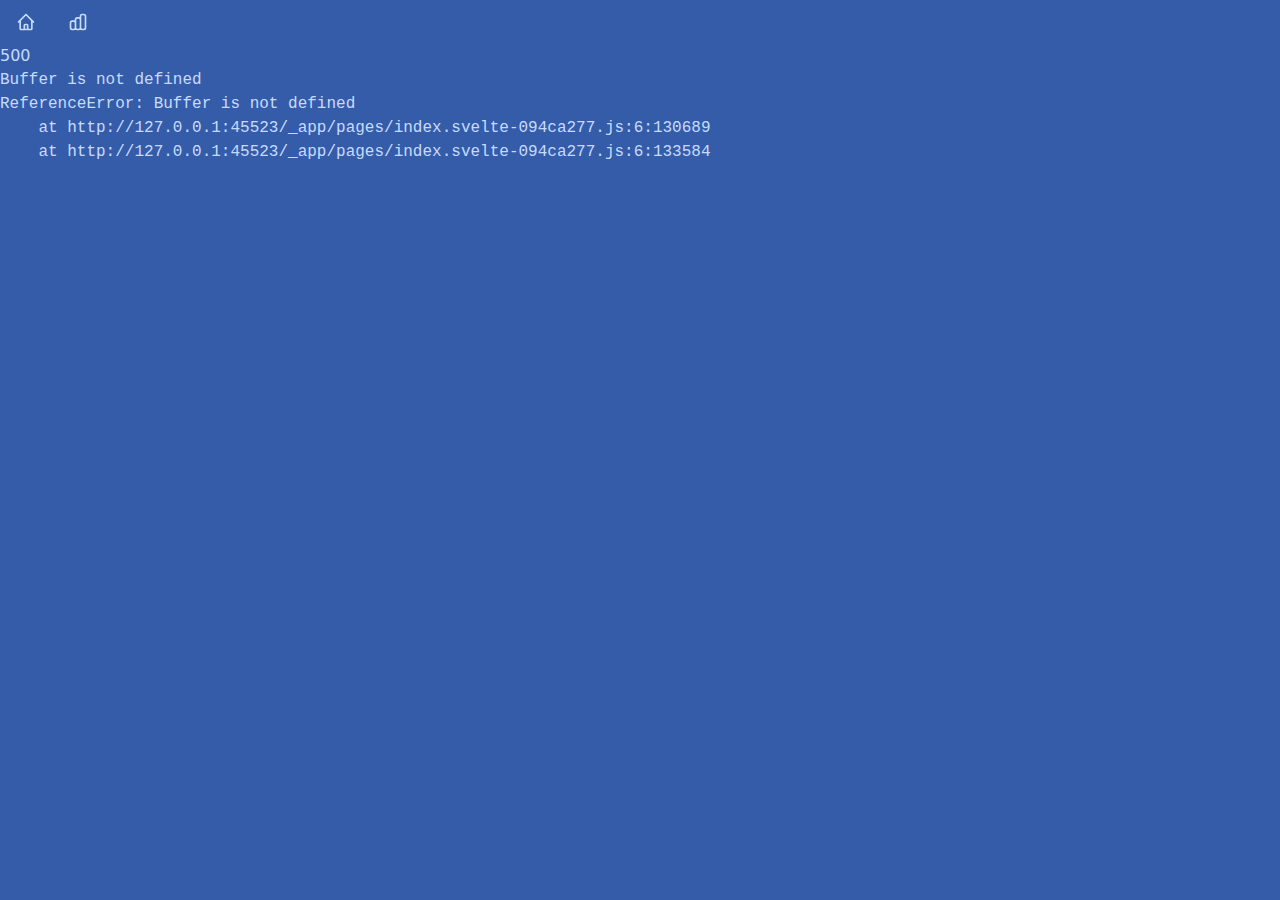
==== index.html @ bccbda6d "ok" ====
<!DOCTYPE html>
<html lang="en" data-theme="aqua">
	<head>
		<meta charset="utf-8" />
		<meta name="description" content="" />
		<link rel="icon" href="./favicon.png" />
		<meta name="viewport" content="width=device-width, initial-scale=1" />
		<meta http-equiv="content-security-policy" content="">
	<link rel="stylesheet" href="/_app/assets/pages/__layout.svelte-b5815e6b.css">
	<link rel="modulepreload" href="/_app/start-183cd85b.js">
	<link rel="modulepreload" href="/_app/chunks/index-1bbfa128.js">
	<link rel="modulepreload" href="/_app/pages/__layout.svelte-90166d5e.js">
	<link rel="modulepreload" href="/_app/pages/index.svelte-094ca277.js">
	</head>
	<body>
		<div>


<ul class="menu menu-horizontal bg-base-100 rounded-box "><li><a href="/"><svg xmlns="http://www.w3.org/2000/svg" class="h-5 w-5" fill="none" viewBox="0 0 24 24" stroke="currentColor"><path stroke-linecap="round" stroke-linejoin="round" stroke-width="2" d="M3 12l2-2m0 0l7-7 7 7M5 10v10a1 1 0 001 1h3m10-11l2 2m-2-2v10a1 1 0 01-1 1h-3m-6 0a1 1 0 001-1v-4a1 1 0 011-1h2a1 1 0 011 1v4a1 1 0 001 1m-6 0h6"></path></svg></a></li>

  <li><a href="./ap-to-sta"><svg xmlns="http://www.w3.org/2000/svg" class="h-5 w-5" fill="none" viewBox="0 0 24 24" stroke="currentColor"><path stroke-linecap="round" stroke-linejoin="round" stroke-width="2" d="M9 19v-6a2 2 0 00-2-2H5a2 2 0 00-2 2v6a2 2 0 002 2h2a2 2 0 002-2zm0 0V9a2 2 0 012-2h2a2 2 0 012 2v10m-6 0a2 2 0 002 2h2a2 2 0 002-2m0 0V5a2 2 0 012-2h2a2 2 0 012 2v14a2 2 0 01-2 2h-2a2 2 0 01-2-2z"></path></svg></a></li></ul>
  <div class="bg-indigo-300 object-cover flex-col p-8 text-center "><h1 class="text-xl">Or Tapiero Final Project</h1></div>


<div class="bg-indigo-300 object-cover flex-col p-8 text-center "></div>

  <div class="bg-indigo-300 object-cover flex-col p-8 text-center "></div>



<div class="bg-indigo-300 object-cover flex-col p-8 text-center "><h2>Switch On/Off:</h2>
    
    

    </div>


		<script type="module" data-hydrate="j5b03m">
		import { start } from "/_app/start-183cd85b.js";
		start({
			target: document.querySelector('[data-hydrate="j5b03m"]').parentNode,
			paths: {"base":"","assets":""},
			session: {},
			route: true,
			spa: false,
			trailing_slash: "never",
			hydrate: {
				status: 200,
				error: null,
				nodes: [
					import("/_app/pages/__layout.svelte-90166d5e.js"),
						import("/_app/pages/index.svelte-094ca277.js")
				],
				params: {},
				routeId: ""
			}
		});
	</script></div>
	</body>
</html>
---- _app/assets/pages/__layout.svelte-b5815e6b.css ----
*,:before,:after{box-sizing:border-box;border-width:0;border-style:solid;border-color:#e5e7eb}:before,:after{--tw-content: ""}html{line-height:1.5;-webkit-text-size-adjust:100%;-moz-tab-size:4;-o-tab-size:4;tab-size:4;font-family:ui-sans-serif,system-ui,-apple-system,BlinkMacSystemFont,Segoe UI,Roboto,Helvetica Neue,Arial,Noto Sans,sans-serif,"Apple Color Emoji","Segoe UI Emoji",Segoe UI Symbol,"Noto Color Emoji"}body{margin:0;line-height:inherit}hr{height:0;color:inherit;border-top-width:1px}abbr:where([title]){-webkit-text-decoration:underline dotted;text-decoration:underline dotted}h1,h2,h3,h4,h5,h6{font-size:inherit;font-weight:inherit}a{color:inherit;text-decoration:inherit}b,strong{font-weight:bolder}code,kbd,samp,pre{font-family:ui-monospace,SFMono-Regular,Menlo,Monaco,Consolas,Liberation Mono,Courier New,monospace;font-size:1em}small{font-size:80%}sub,sup{font-size:75%;line-height:0;position:relative;vertical-align:baseline}sub{bottom:-.25em}sup{top:-.5em}table{text-indent:0;border-color:inherit;border-collapse:collapse}button,input,optgroup,select,textarea{font-family:inherit;font-size:100%;line-height:inherit;color:inherit;margin:0;padding:0}button,select{text-transform:none}button,[type=button],[type=reset],[type=submit]{-webkit-appearance:button;background-color:transparent;background-image:none}:-moz-focusring{outline:auto}:-moz-ui-invalid{box-shadow:none}progress{vertical-align:baseline}::-webkit-inner-spin-button,::-webkit-outer-spin-button{height:auto}[type=search]{-webkit-appearance:textfield;outline-offset:-2px}::-webkit-search-decoration{-webkit-appearance:none}::-webkit-file-upload-button{-webkit-appearance:button;font:inherit}summary{display:list-item}blockquote,dl,dd,h1,h2,h3,h4,h5,h6,hr,figure,p,pre{margin:0}fieldset{margin:0;padding:0}legend{padding:0}ol,ul,menu{list-style:none;margin:0;padding:0}textarea{resize:vertical}input::-moz-placeholder,textarea::-moz-placeholder{opacity:1;color:#9ca3af}input:-ms-input-placeholder,textarea:-ms-input-placeholder{opacity:1;color:#9ca3af}input::placeholder,textarea::placeholder{opacity:1;color:#9ca3af}button,[role=button]{cursor:pointer}:disabled{cursor:default}img,svg,video,canvas,audio,iframe,embed,object{display:block;vertical-align:middle}img,video{max-width:100%;height:auto}[hidden]{display:none}:root,[data-theme]{background-color:hsla(var(--b1) / var(--tw-bg-opacity, 1));color:hsla(var(--bc) / var(--tw-text-opacity, 1))}html{-webkit-tap-highlight-color:transparent}:root{--p: 259 94% 51%;--pf: 259 94% 41%;--sf: 314 100% 38%;--af: 174 60% 41%;--nf: 219 14% 22%;--in: 198 93% 60%;--su: 158 64% 52%;--wa: 43 96% 56%;--er: 0 91% 71%;--inc: 198 100% 12%;--suc: 158 100% 10%;--wac: 43 100% 11%;--erc: 0 100% 14%;--rounded-box: 1rem;--rounded-btn: .5rem;--rounded-badge: 1.9rem;--animation-btn: .25s;--animation-input: .2s;--btn-text-case: uppercase;--btn-focus-scale: .95;--border-btn: 1px;--tab-border: 1px;--tab-radius: .5rem;--pc: 0 0% 100%;--s: 314 100% 47%;--sc: 0 0% 100%;--a: 174 60% 51%;--ac: 175 44% 15%;--n: 219 14% 28%;--nc: 0 0% 100%;--b1: 0 0% 100%;--b2: 0 0% 95%;--b3: 180 2% 90%;--bc: 215 28% 17%}@media (prefers-color-scheme: dark){:root{--p: 262 80% 50%;--pf: 262 80% 40%;--sf: 316 70% 40%;--af: 175 70% 33%;--in: 198 93% 60%;--su: 158 64% 52%;--wa: 43 96% 56%;--er: 0 91% 71%;--inc: 198 100% 12%;--suc: 158 100% 10%;--wac: 43 100% 11%;--erc: 0 100% 14%;--rounded-box: 1rem;--rounded-btn: .5rem;--rounded-badge: 1.9rem;--animation-btn: .25s;--animation-input: .2s;--btn-text-case: uppercase;--btn-focus-scale: .95;--border-btn: 1px;--tab-border: 1px;--tab-radius: .5rem;--pc: 0 0% 100%;--s: 316 70% 50%;--sc: 0 0% 100%;--a: 175 70% 41%;--ac: 0 0% 100%;--n: 218 18% 12%;--nf: 223 17% 8%;--nc: 220 13% 69%;--b1: 220 18% 20%;--b2: 220 17% 17%;--b3: 219 18% 15%;--bc: 220 13% 69%}}[data-theme=light]{--p: 259 94% 51%;--pf: 259 94% 41%;--sf: 314 100% 38%;--af: 174 60% 41%;--nf: 219 14% 22%;--in: 198 93% 60%;--su: 158 64% 52%;--wa: 43 96% 56%;--er: 0 91% 71%;--inc: 198 100% 12%;--suc: 158 100% 10%;--wac: 43 100% 11%;--erc: 0 100% 14%;--rounded-box: 1rem;--rounded-btn: .5rem;--rounded-badge: 1.9rem;--animation-btn: .25s;--animation-input: .2s;--btn-text-case: uppercase;--btn-focus-scale: .95;--border-btn: 1px;--tab-border: 1px;--tab-radius: .5rem;--pc: 0 0% 100%;--s: 314 100% 47%;--sc: 0 0% 100%;--a: 174 60% 51%;--ac: 175 44% 15%;--n: 219 14% 28%;--nc: 0 0% 100%;--b1: 0 0% 100%;--b2: 0 0% 95%;--b3: 180 2% 90%;--bc: 215 28% 17%}[data-theme=dark]{--p: 262 80% 50%;--pf: 262 80% 40%;--sf: 316 70% 40%;--af: 175 70% 33%;--in: 198 93% 60%;--su: 158 64% 52%;--wa: 43 96% 56%;--er: 0 91% 71%;--inc: 198 100% 12%;--suc: 158 100% 10%;--wac: 43 100% 11%;--erc: 0 100% 14%;--rounded-box: 1rem;--rounded-btn: .5rem;--rounded-badge: 1.9rem;--animation-btn: .25s;--animation-input: .2s;--btn-text-case: uppercase;--btn-focus-scale: .95;--border-btn: 1px;--tab-border: 1px;--tab-radius: .5rem;--pc: 0 0% 100%;--s: 316 70% 50%;--sc: 0 0% 100%;--a: 175 70% 41%;--ac: 0 0% 100%;--n: 218 18% 12%;--nf: 223 17% 8%;--nc: 220 13% 69%;--b1: 220 18% 20%;--b2: 220 17% 17%;--b3: 219 18% 15%;--bc: 220 13% 69%}[data-theme=cupcake]{--p: 183 47% 59%;--pf: 183 47% 47%;--sf: 338 71% 62%;--af: 39 84% 46%;--nf: 280 46% 11%;--in: 198 93% 60%;--su: 158 64% 52%;--wa: 43 96% 56%;--er: 0 91% 71%;--pc: 183 100% 12%;--sc: 338 100% 16%;--ac: 39 100% 12%;--nc: 280 83% 83%;--inc: 198 100% 12%;--suc: 158 100% 10%;--wac: 43 100% 11%;--erc: 0 100% 14%;--rounded-box: 1rem;--rounded-badge: 1.9rem;--animation-btn: .25s;--animation-input: .2s;--btn-text-case: uppercase;--btn-focus-scale: .95;--border-btn: 1px;--s: 338 71% 78%;--a: 39 84% 58%;--n: 280 46% 14%;--b1: 24 33% 97%;--b2: 27 22% 92%;--b3: 22 14% 89%;--bc: 280 46% 14%;--rounded-btn: 1.9rem;--tab-border: 2px;--tab-radius: .5rem}[data-theme=bumblebee]{--p: 41 74% 53%;--pf: 41 74% 42%;--sf: 50 94% 46%;--af: 240 33% 11%;--nf: 240 33% 11%;--b2: 0 0% 90%;--b3: 0 0% 81%;--in: 198 93% 60%;--su: 158 64% 52%;--wa: 43 96% 56%;--er: 0 91% 71%;--bc: 0 0% 20%;--ac: 240 60% 83%;--nc: 240 60% 83%;--inc: 198 100% 12%;--suc: 158 100% 10%;--wac: 43 100% 11%;--erc: 0 100% 14%;--rounded-box: 1rem;--rounded-btn: .5rem;--rounded-badge: 1.9rem;--animation-btn: .25s;--animation-input: .2s;--btn-text-case: uppercase;--btn-focus-scale: .95;--border-btn: 1px;--tab-border: 1px;--tab-radius: .5rem;--pc: 240 33% 14%;--s: 50 94% 58%;--sc: 240 33% 14%;--a: 240 33% 14%;--n: 240 33% 14%;--b1: 0 0% 100%}[data-theme=emerald]{--p: 141 50% 60%;--pf: 141 50% 48%;--sf: 219 96% 48%;--af: 10 81% 45%;--nf: 219 20% 20%;--b2: 0 0% 90%;--b3: 0 0% 81%;--in: 198 93% 60%;--su: 158 64% 52%;--wa: 43 96% 56%;--er: 0 91% 71%;--inc: 198 100% 12%;--suc: 158 100% 10%;--wac: 43 100% 11%;--erc: 0 100% 14%;--rounded-box: 1rem;--rounded-btn: .5rem;--rounded-badge: 1.9rem;--btn-text-case: uppercase;--border-btn: 1px;--tab-border: 1px;--tab-radius: .5rem;--pc: 151 28% 19%;--s: 219 96% 60%;--sc: 210 20% 98%;--a: 10 81% 56%;--ac: 210 20% 98%;--n: 219 20% 25%;--nc: 210 20% 98%;--b1: 0 0% 100%;--bc: 219 20% 25%;--animation-btn: 0;--animation-input: 0;--btn-focus-scale: 1}[data-theme=corporate]{--p: 229 96% 64%;--pf: 229 96% 51%;--sf: 215 26% 47%;--af: 154 49% 48%;--nf: 233 27% 10%;--b2: 0 0% 90%;--b3: 0 0% 81%;--in: 198 93% 60%;--su: 158 64% 52%;--wa: 43 96% 56%;--er: 0 91% 71%;--pc: 229 100% 93%;--sc: 215 100% 12%;--ac: 154 100% 12%;--inc: 198 100% 12%;--suc: 158 100% 10%;--wac: 43 100% 11%;--erc: 0 100% 14%;--btn-text-case: uppercase;--border-btn: 1px;--tab-border: 1px;--tab-radius: .5rem;--s: 215 26% 59%;--a: 154 49% 60%;--n: 233 27% 13%;--nc: 210 38% 95%;--b1: 0 0% 100%;--bc: 233 27% 13%;--rounded-box: .25rem;--rounded-btn: .125rem;--rounded-badge: .125rem;--animation-btn: 0;--animation-input: 0;--btn-focus-scale: 1}[data-theme=synthwave]{--p: 321 70% 69%;--pf: 321 70% 55%;--sf: 197 87% 52%;--af: 48 89% 46%;--nf: 253 61% 15%;--b2: 254 59% 23%;--b3: 254 59% 21%;--pc: 321 100% 14%;--sc: 197 100% 13%;--ac: 48 100% 11%;--rounded-box: 1rem;--rounded-btn: .5rem;--rounded-badge: 1.9rem;--animation-btn: .25s;--animation-input: .2s;--btn-text-case: uppercase;--btn-focus-scale: .95;--border-btn: 1px;--tab-border: 1px;--tab-radius: .5rem;--s: 197 87% 65%;--a: 48 89% 57%;--n: 253 61% 19%;--nc: 260 60% 98%;--b1: 254 59% 26%;--bc: 260 60% 98%;--in: 199 87% 64%;--inc: 257 63% 17%;--su: 168 74% 68%;--suc: 257 63% 17%;--wa: 48 89% 57%;--wac: 257 63% 17%;--er: 352 74% 57%;--erc: 260 60% 98%}[data-theme=retro]{--p: 3 74% 76%;--pf: 3 74% 61%;--sf: 145 27% 58%;--af: 49 67% 61%;--nf: 42 17% 34%;--inc: 221 100% 91%;--suc: 142 100% 87%;--wac: 32 100% 9%;--erc: 0 100% 90%;--animation-btn: .25s;--animation-input: .2s;--btn-text-case: uppercase;--btn-focus-scale: .95;--border-btn: 1px;--tab-border: 1px;--tab-radius: .5rem;--pc: 345 5% 15%;--s: 145 27% 72%;--sc: 345 5% 15%;--a: 49 67% 76%;--ac: 345 5% 15%;--n: 42 17% 42%;--nc: 45 47% 80%;--b1: 45 47% 80%;--b2: 45 37% 72%;--b3: 42 36% 65%;--bc: 345 5% 15%;--in: 221 83% 53%;--su: 142 76% 36%;--wa: 32 95% 44%;--er: 0 72% 51%;--rounded-box: .4rem;--rounded-btn: .4rem;--rounded-badge: .4rem}[data-theme=cyberpunk]{font-family:ui-monospace,SFMono-Regular,Menlo,Monaco,Consolas,Liberation Mono,Courier New,monospace;--pf: 345 100% 58%;--sf: 195 80% 56%;--af: 276 74% 57%;--nf: 57 100% 10%;--b2: 56 100% 45%;--b3: 56 100% 41%;--in: 198 93% 60%;--su: 158 64% 52%;--wa: 43 96% 56%;--er: 0 91% 71%;--bc: 56 100% 10%;--pc: 345 100% 15%;--sc: 195 100% 14%;--ac: 276 100% 14%;--inc: 198 100% 12%;--suc: 158 100% 10%;--wac: 43 100% 11%;--erc: 0 100% 14%;--animation-btn: .25s;--animation-input: .2s;--btn-text-case: uppercase;--btn-focus-scale: .95;--border-btn: 1px;--tab-border: 1px;--p: 345 100% 73%;--s: 195 80% 70%;--a: 276 74% 71%;--n: 57 100% 13%;--nc: 56 100% 50%;--b1: 56 100% 50%;--rounded-box: 0;--rounded-btn: 0;--rounded-badge: 0;--tab-radius: 0}[data-theme=valentine]{--p: 353 74% 67%;--pf: 353 74% 54%;--sf: 254 86% 61%;--af: 181 56% 56%;--nf: 336 43% 38%;--b2: 318 46% 80%;--b3: 318 46% 72%;--pc: 353 100% 13%;--sc: 254 100% 15%;--ac: 181 100% 14%;--inc: 221 100% 91%;--suc: 142 100% 87%;--wac: 32 100% 9%;--erc: 0 100% 90%;--rounded-box: 1rem;--rounded-badge: 1.9rem;--animation-btn: .25s;--animation-input: .2s;--btn-text-case: uppercase;--btn-focus-scale: .95;--border-btn: 1px;--tab-border: 1px;--tab-radius: .5rem;--s: 254 86% 77%;--a: 181 56% 70%;--n: 336 43% 48%;--nc: 318 46% 89%;--b1: 318 46% 89%;--bc: 344 38% 28%;--in: 221 83% 53%;--su: 142 76% 36%;--wa: 32 95% 44%;--er: 0 72% 51%;--rounded-btn: 1.9rem}[data-theme=halloween]{--p: 32 89% 52%;--pf: 32 89% 42%;--sf: 271 46% 34%;--af: 91 100% 26%;--nf: 180 4% 9%;--b2: 0 0% 12%;--b3: 0 0% 10%;--bc: 0 0% 83%;--sc: 271 100% 88%;--ac: 91 100% 7%;--nc: 180 5% 82%;--inc: 221 100% 91%;--suc: 142 100% 87%;--wac: 32 100% 9%;--erc: 0 100% 90%;--rounded-box: 1rem;--rounded-btn: .5rem;--rounded-badge: 1.9rem;--animation-btn: .25s;--animation-input: .2s;--btn-text-case: uppercase;--btn-focus-scale: .95;--border-btn: 1px;--tab-border: 1px;--tab-radius: .5rem;--pc: 180 7% 8%;--s: 271 46% 42%;--a: 91 100% 33%;--n: 180 4% 11%;--b1: 0 0% 13%;--in: 221 83% 53%;--su: 142 76% 36%;--wa: 32 95% 44%;--er: 0 72% 51%}[data-theme=garden]{--p: 139 16% 43%;--pf: 139 16% 34%;--sf: 97 37% 75%;--af: 0 68% 75%;--nf: 0 4% 28%;--b2: 0 4% 82%;--b3: 0 4% 74%;--in: 198 93% 60%;--su: 158 64% 52%;--wa: 43 96% 56%;--er: 0 91% 71%;--pc: 139 100% 89%;--inc: 198 100% 12%;--suc: 158 100% 10%;--wac: 43 100% 11%;--erc: 0 100% 14%;--rounded-box: 1rem;--rounded-btn: .5rem;--rounded-badge: 1.9rem;--animation-btn: .25s;--animation-input: .2s;--btn-text-case: uppercase;--btn-focus-scale: .95;--border-btn: 1px;--tab-border: 1px;--tab-radius: .5rem;--s: 97 37% 93%;--sc: 96 32% 15%;--a: 0 68% 94%;--ac: 0 22% 16%;--n: 0 4% 35%;--nc: 0 4% 91%;--b1: 0 4% 91%;--bc: 0 3% 6%}[data-theme=forest]{--p: 141 72% 42%;--pf: 141 72% 34%;--sf: 141 75% 38%;--af: 35 69% 42%;--nf: 0 10% 5%;--b2: 0 12% 7%;--b3: 0 12% 7%;--in: 198 93% 60%;--su: 158 64% 52%;--wa: 43 96% 56%;--er: 0 91% 71%;--bc: 0 12% 82%;--pc: 141 100% 8%;--sc: 141 100% 10%;--ac: 35 100% 10%;--nc: 0 7% 81%;--inc: 198 100% 12%;--suc: 158 100% 10%;--wac: 43 100% 11%;--erc: 0 100% 14%;--rounded-box: 1rem;--rounded-badge: 1.9rem;--animation-btn: .25s;--animation-input: .2s;--btn-text-case: uppercase;--btn-focus-scale: .95;--border-btn: 1px;--tab-border: 1px;--tab-radius: .5rem;--s: 141 75% 48%;--a: 35 69% 52%;--n: 0 10% 6%;--b1: 0 12% 8%;--rounded-btn: 1.9rem}[data-theme=aqua]{--p: 182 93% 49%;--pf: 182 93% 40%;--sf: 274 31% 45%;--af: 47 100% 64%;--nf: 205 54% 40%;--b2: 219 53% 39%;--b3: 219 53% 35%;--bc: 219 100% 89%;--sc: 274 100% 91%;--ac: 47 100% 16%;--nc: 205 100% 90%;--inc: 221 100% 91%;--suc: 142 100% 87%;--wac: 32 100% 9%;--erc: 0 100% 90%;--rounded-box: 1rem;--rounded-btn: .5rem;--rounded-badge: 1.9rem;--animation-btn: .25s;--animation-input: .2s;--btn-text-case: uppercase;--btn-focus-scale: .95;--border-btn: 1px;--tab-border: 1px;--tab-radius: .5rem;--pc: 181 100% 17%;--s: 274 31% 57%;--a: 47 100% 80%;--n: 205 54% 50%;--b1: 219 53% 43%;--in: 221 83% 53%;--su: 142 76% 36%;--wa: 32 95% 44%;--er: 0 72% 51%}[data-theme=lofi]{--p: 0 0% 5%;--pf: 0 0% 4%;--sf: 0 2% 8%;--af: 0 0% 12%;--nf: 0 0% 0%;--btn-text-case: uppercase;--border-btn: 1px;--tab-border: 1px;--pc: 0 0% 100%;--s: 0 2% 10%;--sc: 0 0% 100%;--a: 0 0% 15%;--ac: 0 0% 100%;--n: 0 0% 0%;--nc: 0 0% 100%;--b1: 0 0% 100%;--b2: 0 0% 95%;--b3: 0 2% 90%;--bc: 0 0% 0%;--in: 212 100% 48%;--inc: 0 0% 100%;--su: 137 72% 46%;--suc: 0 0% 100%;--wa: 5 100% 66%;--wac: 0 0% 100%;--er: 325 78% 49%;--erc: 0 0% 100%;--rounded-box: .25rem;--rounded-btn: .125rem;--rounded-badge: .125rem;--animation-btn: 0;--animation-input: 0;--btn-focus-scale: 1;--tab-radius: 0}[data-theme=pastel]{--p: 284 22% 80%;--pf: 284 22% 64%;--sf: 352 70% 70%;--af: 158 55% 65%;--nf: 199 44% 49%;--in: 198 93% 60%;--su: 158 64% 52%;--wa: 43 96% 56%;--er: 0 91% 71%;--bc: 0 0% 20%;--pc: 284 59% 16%;--sc: 352 100% 18%;--ac: 158 100% 16%;--nc: 199 100% 12%;--inc: 198 100% 12%;--suc: 158 100% 10%;--wac: 43 100% 11%;--erc: 0 100% 14%;--rounded-box: 1rem;--rounded-badge: 1.9rem;--animation-btn: .25s;--animation-input: .2s;--btn-text-case: uppercase;--btn-focus-scale: .95;--border-btn: 1px;--tab-border: 1px;--tab-radius: .5rem;--s: 352 70% 88%;--a: 158 55% 81%;--n: 199 44% 61%;--b1: 0 0% 100%;--b2: 210 20% 98%;--b3: 216 12% 84%;--rounded-btn: 1.9rem}[data-theme=fantasy]{--p: 296 83% 25%;--pf: 296 83% 20%;--sf: 200 100% 30%;--af: 31 94% 41%;--nf: 215 28% 13%;--b2: 0 0% 90%;--b3: 0 0% 81%;--in: 198 93% 60%;--su: 158 64% 52%;--wa: 43 96% 56%;--er: 0 91% 71%;--pc: 296 100% 85%;--sc: 200 100% 87%;--ac: 31 100% 10%;--nc: 215 62% 83%;--inc: 198 100% 12%;--suc: 158 100% 10%;--wac: 43 100% 11%;--erc: 0 100% 14%;--rounded-box: 1rem;--rounded-btn: .5rem;--rounded-badge: 1.9rem;--animation-btn: .25s;--animation-input: .2s;--btn-text-case: uppercase;--btn-focus-scale: .95;--border-btn: 1px;--tab-border: 1px;--tab-radius: .5rem;--s: 200 100% 37%;--a: 31 94% 51%;--n: 215 28% 17%;--b1: 0 0% 100%;--bc: 215 28% 17%}[data-theme=wireframe]{font-family:Chalkboard,comic sans ms,sanssecondaryerif;--pf: 0 0% 58%;--sf: 0 0% 58%;--af: 0 0% 58%;--nf: 0 0% 74%;--bc: 0 0% 20%;--pc: 0 0% 14%;--sc: 0 0% 14%;--ac: 0 0% 14%;--nc: 0 0% 18%;--inc: 240 100% 90%;--suc: 120 100% 85%;--wac: 60 100% 10%;--erc: 0 100% 90%;--animation-btn: .25s;--animation-input: .2s;--btn-text-case: uppercase;--btn-focus-scale: .95;--border-btn: 1px;--tab-border: 1px;--p: 0 0% 72%;--s: 0 0% 72%;--a: 0 0% 72%;--n: 0 0% 92%;--b1: 0 0% 100%;--b2: 0 0% 93%;--b3: 0 0% 87%;--in: 240 100% 50%;--su: 120 100% 25%;--wa: 60 30% 50%;--er: 0 100% 50%;--rounded-box: .2rem;--rounded-btn: .2rem;--rounded-badge: .2rem;--tab-radius: .2rem}[data-theme=black]{--p: 0 2% 20%;--pf: 0 2% 16%;--sf: 0 2% 16%;--af: 0 2% 16%;--bc: 0 0% 80%;--pc: 0 5% 84%;--sc: 0 5% 84%;--ac: 0 5% 84%;--nc: 0 3% 83%;--inc: 240 100% 90%;--suc: 120 100% 85%;--wac: 60 100% 10%;--erc: 0 100% 90%;--border-btn: 1px;--tab-border: 1px;--s: 0 2% 20%;--a: 0 2% 20%;--b1: 0 0% 0%;--b2: 0 0% 5%;--b3: 0 2% 10%;--n: 0 1% 15%;--nf: 0 2% 20%;--in: 240 100% 50%;--su: 120 100% 25%;--wa: 60 100% 50%;--er: 0 100% 50%;--rounded-box: 0;--rounded-btn: 0;--rounded-badge: 0;--animation-btn: 0;--animation-input: 0;--btn-text-case: lowercase;--btn-focus-scale: 1;--tab-radius: 0}[data-theme=luxury]{--p: 0 0% 100%;--pf: 0 0% 80%;--sf: 218 54% 14%;--af: 319 22% 21%;--nf: 270 4% 7%;--pc: 0 0% 20%;--sc: 218 100% 84%;--ac: 319 85% 85%;--inc: 202 100% 14%;--suc: 89 100% 10%;--wac: 54 100% 13%;--erc: 0 100% 14%;--rounded-box: 1rem;--rounded-btn: .5rem;--rounded-badge: 1.9rem;--animation-btn: .25s;--animation-input: .2s;--btn-text-case: uppercase;--btn-focus-scale: .95;--border-btn: 1px;--tab-border: 1px;--tab-radius: .5rem;--s: 218 54% 18%;--a: 319 22% 26%;--n: 270 4% 9%;--nc: 37 67% 58%;--b1: 240 10% 4%;--b2: 270 4% 9%;--b3: 270 2% 18%;--bc: 37 67% 58%;--in: 202 100% 70%;--su: 89 62% 52%;--wa: 54 69% 64%;--er: 0 100% 72%}[data-theme=dracula]{--p: 326 100% 74%;--pf: 326 100% 59%;--sf: 265 89% 62%;--af: 31 100% 57%;--nf: 230 15% 24%;--b2: 231 15% 17%;--b3: 231 15% 15%;--pc: 326 100% 15%;--sc: 265 100% 16%;--ac: 31 100% 14%;--nc: 230 71% 86%;--inc: 191 100% 15%;--suc: 135 100% 13%;--wac: 65 100% 15%;--erc: 0 100% 93%;--rounded-box: 1rem;--rounded-btn: .5rem;--rounded-badge: 1.9rem;--animation-btn: .25s;--animation-input: .2s;--btn-text-case: uppercase;--btn-focus-scale: .95;--border-btn: 1px;--tab-border: 1px;--tab-radius: .5rem;--s: 265 89% 78%;--a: 31 100% 71%;--n: 230 15% 30%;--b1: 231 15% 18%;--bc: 60 30% 96%;--in: 191 97% 77%;--su: 135 94% 65%;--wa: 65 92% 76%;--er: 0 100% 67%}[data-theme=cmyk]{--p: 203 83% 60%;--pf: 203 83% 48%;--sf: 335 78% 48%;--af: 56 100% 48%;--nf: 0 0% 8%;--b2: 0 0% 90%;--b3: 0 0% 81%;--bc: 0 0% 20%;--pc: 203 100% 12%;--sc: 335 100% 92%;--ac: 56 100% 12%;--nc: 0 0% 82%;--inc: 192 100% 10%;--suc: 291 100% 88%;--wac: 25 100% 11%;--erc: 4 100% 91%;--rounded-box: 1rem;--rounded-btn: .5rem;--rounded-badge: 1.9rem;--animation-btn: .25s;--animation-input: .2s;--btn-text-case: uppercase;--btn-focus-scale: .95;--border-btn: 1px;--tab-border: 1px;--tab-radius: .5rem;--s: 335 78% 60%;--a: 56 100% 60%;--n: 0 0% 10%;--b1: 0 0% 100%;--in: 192 48% 52%;--su: 291 48% 38%;--wa: 25 85% 57%;--er: 4 81% 56%}[data-theme=autumn]{--p: 344 96% 28%;--pf: 344 96% 22%;--sf: 0 63% 47%;--af: 27 56% 50%;--nf: 22 17% 35%;--b2: 0 0% 85%;--b3: 0 0% 77%;--bc: 0 0% 19%;--pc: 344 100% 86%;--sc: 0 100% 92%;--ac: 27 100% 13%;--nc: 22 100% 89%;--inc: 187 100% 10%;--suc: 165 100% 9%;--wac: 30 100% 10%;--erc: 354 100% 90%;--rounded-box: 1rem;--rounded-btn: .5rem;--rounded-badge: 1.9rem;--animation-btn: .25s;--animation-input: .2s;--btn-text-case: uppercase;--btn-focus-scale: .95;--border-btn: 1px;--tab-border: 1px;--tab-radius: .5rem;--s: 0 63% 58%;--a: 27 56% 63%;--n: 22 17% 44%;--b1: 0 0% 95%;--in: 187 48% 50%;--su: 165 34% 43%;--wa: 30 84% 50%;--er: 354 79% 49%}[data-theme=business]{--p: 210 64% 31%;--pf: 210 64% 24%;--sf: 200 13% 44%;--af: 13 80% 48%;--nf: 213 14% 13%;--b2: 0 0% 11%;--b3: 0 0% 10%;--bc: 0 0% 83%;--pc: 210 100% 86%;--sc: 200 100% 11%;--ac: 13 100% 12%;--nc: 213 28% 83%;--inc: 199 100% 88%;--suc: 144 100% 11%;--wac: 39 100% 12%;--erc: 6 100% 89%;--animation-btn: .25s;--animation-input: .2s;--btn-text-case: uppercase;--btn-focus-scale: .95;--border-btn: 1px;--tab-border: 1px;--tab-radius: .5rem;--s: 200 13% 55%;--a: 13 80% 60%;--n: 213 14% 16%;--b1: 0 0% 13%;--in: 199 100% 42%;--su: 144 31% 56%;--wa: 39 64% 60%;--er: 6 56% 43%;--rounded-box: .25rem;--rounded-btn: .125rem;--rounded-badge: .125rem}[data-theme=acid]{--p: 303 100% 50%;--pf: 303 100% 40%;--sf: 27 100% 40%;--af: 72 98% 40%;--nf: 238 43% 14%;--b2: 0 0% 88%;--b3: 0 0% 79%;--bc: 0 0% 20%;--pc: 303 100% 90%;--sc: 27 100% 10%;--ac: 72 100% 10%;--nc: 238 99% 83%;--inc: 210 100% 12%;--suc: 149 100% 12%;--wac: 53 100% 11%;--erc: 1 100% 89%;--animation-btn: .25s;--animation-input: .2s;--btn-text-case: uppercase;--btn-focus-scale: .95;--border-btn: 1px;--tab-border: 1px;--tab-radius: .5rem;--s: 27 100% 50%;--a: 72 98% 50%;--n: 238 43% 17%;--b1: 0 0% 98%;--in: 210 92% 58%;--su: 149 50% 58%;--wa: 53 93% 57%;--er: 1 100% 45%;--rounded-box: 1.25rem;--rounded-btn: 1rem;--rounded-badge: 1rem}[data-theme=lemonade]{--p: 89 96% 31%;--pf: 89 96% 24%;--sf: 60 81% 44%;--af: 63 80% 71%;--nf: 238 43% 14%;--b2: 0 0% 90%;--b3: 0 0% 81%;--bc: 0 0% 20%;--pc: 89 100% 86%;--sc: 60 100% 11%;--ac: 63 100% 18%;--nc: 238 99% 83%;--inc: 192 79% 17%;--suc: 74 100% 16%;--wac: 50 100% 15%;--erc: 1 100% 17%;--rounded-box: 1rem;--rounded-btn: .5rem;--rounded-badge: 1.9rem;--animation-btn: .25s;--animation-input: .2s;--btn-text-case: uppercase;--btn-focus-scale: .95;--border-btn: 1px;--tab-border: 1px;--tab-radius: .5rem;--s: 60 81% 55%;--a: 63 80% 88%;--n: 238 43% 17%;--b1: 0 0% 100%;--in: 192 39% 85%;--su: 74 76% 79%;--wa: 50 87% 75%;--er: 1 70% 83%}[data-theme=night]{--p: 198 93% 60%;--pf: 198 93% 48%;--sf: 234 89% 59%;--af: 329 86% 56%;--b2: 222 47% 10%;--b3: 222 47% 9%;--bc: 222 66% 82%;--pc: 198 100% 12%;--sc: 234 100% 15%;--ac: 329 100% 14%;--nc: 217 76% 83%;--inc: 198 100% 10%;--suc: 172 100% 10%;--wac: 41 100% 13%;--erc: 351 100% 14%;--rounded-box: 1rem;--rounded-btn: .5rem;--rounded-badge: 1.9rem;--animation-btn: .25s;--animation-input: .2s;--btn-text-case: uppercase;--btn-focus-scale: .95;--border-btn: 1px;--tab-border: 1px;--tab-radius: .5rem;--s: 234 89% 74%;--a: 329 86% 70%;--n: 217 33% 17%;--nf: 217 30% 22%;--b1: 222 47% 11%;--in: 198 90% 48%;--su: 172 66% 50%;--wa: 41 88% 64%;--er: 351 95% 71%}[data-theme=coffee]{--p: 30 67% 58%;--pf: 30 67% 46%;--sf: 182 25% 16%;--af: 194 74% 20%;--nf: 300 20% 5%;--b2: 306 19% 10%;--b3: 306 19% 9%;--pc: 30 100% 12%;--sc: 182 67% 84%;--ac: 194 100% 85%;--nc: 300 14% 81%;--inc: 171 100% 13%;--suc: 93 100% 12%;--wac: 43 100% 14%;--erc: 10 100% 15%;--rounded-box: 1rem;--rounded-btn: .5rem;--rounded-badge: 1.9rem;--animation-btn: .25s;--animation-input: .2s;--btn-text-case: uppercase;--btn-focus-scale: .95;--border-btn: 1px;--tab-border: 1px;--tab-radius: .5rem;--s: 182 25% 20%;--a: 194 74% 25%;--n: 300 20% 6%;--b1: 306 19% 11%;--bc: 37 8% 42%;--in: 171 37% 67%;--su: 93 25% 62%;--wa: 43 100% 69%;--er: 10 95% 75%}[data-theme=winter]{--p: 212 100% 51%;--pf: 212 100% 41%;--sf: 247 47% 35%;--af: 310 49% 42%;--nf: 217 92% 8%;--pc: 212 100% 90%;--sc: 247 100% 89%;--ac: 310 100% 90%;--nc: 217 100% 82%;--inc: 192 100% 16%;--suc: 182 100% 13%;--wac: 32 100% 17%;--erc: 0 100% 14%;--rounded-box: 1rem;--rounded-btn: .5rem;--rounded-badge: 1.9rem;--animation-btn: .25s;--animation-input: .2s;--btn-text-case: uppercase;--btn-focus-scale: .95;--border-btn: 1px;--tab-border: 1px;--tab-radius: .5rem;--s: 247 47% 43%;--a: 310 49% 52%;--n: 217 92% 10%;--b1: 0 0% 100%;--b2: 217 100% 97%;--b3: 219 44% 92%;--bc: 214 30% 32%;--in: 192 93% 78%;--su: 182 47% 66%;--wa: 32 62% 84%;--er: 0 63% 72%}*,:before,:after{--tw-translate-x: 0;--tw-translate-y: 0;--tw-rotate: 0;--tw-skew-x: 0;--tw-skew-y: 0;--tw-scale-x: 1;--tw-scale-y: 1;--tw-pan-x: ;--tw-pan-y: ;--tw-pinch-zoom: ;--tw-scroll-snap-strictness: proximity;--tw-ordinal: ;--tw-slashed-zero: ;--tw-numeric-figure: ;--tw-numeric-spacing: ;--tw-numeric-fraction: ;--tw-ring-inset: ;--tw-ring-offset-width: 0px;--tw-ring-offset-color: #fff;--tw-ring-color: rgb(59 130 246 / .5);--tw-ring-offset-shadow: 0 0 #0000;--tw-ring-shadow: 0 0 #0000;--tw-shadow: 0 0 #0000;--tw-shadow-colored: 0 0 #0000;--tw-blur: ;--tw-brightness: ;--tw-contrast: ;--tw-grayscale: ;--tw-hue-rotate: ;--tw-invert: ;--tw-saturate: ;--tw-sepia: ;--tw-drop-shadow: ;--tw-backdrop-blur: ;--tw-backdrop-brightness: ;--tw-backdrop-contrast: ;--tw-backdrop-grayscale: ;--tw-backdrop-hue-rotate: ;--tw-backdrop-invert: ;--tw-backdrop-opacity: ;--tw-backdrop-saturate: ;--tw-backdrop-sepia: }.alert{display:flex;width:100%;flex-direction:column;align-items:center;justify-content:space-between;gap:1rem;--tw-bg-opacity: 1;background-color:hsl(var(--b2, var(--b1)) / var(--tw-bg-opacity));padding:1rem;border-radius:var(--rounded-box, 1rem)}.alert>:not([hidden])~:not([hidden]){--tw-space-y-reverse: 0;margin-top:calc(.5rem * calc(1 - var(--tw-space-y-reverse)));margin-bottom:calc(.5rem * var(--tw-space-y-reverse))}@media (min-width: 768px){.alert{flex-direction:row}.alert>:not([hidden])~:not([hidden]){--tw-space-y-reverse: 0;margin-top:calc(0px * calc(1 - var(--tw-space-y-reverse)));margin-bottom:calc(0px * var(--tw-space-y-reverse))}}.alert>:where(*){display:flex;align-items:center;gap:.5rem}.avatar.placeholder>div{display:flex;align-items:center;justify-content:center}.btn{display:inline-flex;flex-shrink:0;cursor:pointer;-webkit-user-select:none;-moz-user-select:none;-ms-user-select:none;user-select:none;flex-wrap:wrap;align-items:center;justify-content:center;border-color:transparent;border-color:hsl(var(--n) / var(--tw-border-opacity));text-align:center;transition-property:color,background-color,border-color,fill,stroke,opacity,box-shadow,transform,filter,-webkit-text-decoration-color,-webkit-backdrop-filter;transition-property:color,background-color,border-color,text-decoration-color,fill,stroke,opacity,box-shadow,transform,filter,backdrop-filter;transition-property:color,background-color,border-color,text-decoration-color,fill,stroke,opacity,box-shadow,transform,filter,backdrop-filter,-webkit-text-decoration-color,-webkit-backdrop-filter;transition-duration:.2s;transition-timing-function:cubic-bezier(.4,0,.2,1);border-radius:var(--rounded-btn, .5rem);height:3rem;padding-left:1rem;padding-right:1rem;font-size:.875rem;line-height:1.25rem;line-height:1em;min-height:3rem;font-weight:600;text-transform:uppercase;text-transform:var(--btn-text-case, uppercase);-webkit-text-decoration-line:none;text-decoration-line:none;border-width:var(--border-btn, 1px);-webkit-animation:button-pop var(--animation-btn, .25s) ease-out;animation:button-pop var(--animation-btn, .25s) ease-out;--tw-border-opacity: 1;--tw-bg-opacity: 1;background-color:hsl(var(--n) / var(--tw-bg-opacity));--tw-text-opacity: 1;color:hsl(var(--nc) / var(--tw-text-opacity))}.btn-disabled,.btn[disabled],.btn.loading,.btn.loading:hover{pointer-events:none}.btn.loading:before{margin-right:.5rem;height:1rem;width:1rem;border-radius:9999px;border-width:2px;-webkit-animation:spin 2s linear infinite;animation:spin 2s linear infinite;content:"";border-top-color:transparent;border-left-color:transparent;border-bottom-color:currentColor;border-right-color:currentColor}@media (prefers-reduced-motion: reduce){.btn.loading:before{-webkit-animation:spin 10s linear infinite;animation:spin 10s linear infinite}}@-webkit-keyframes spin{0%{transform:rotate(0)}to{transform:rotate(360deg)}}@keyframes spin{0%{transform:rotate(0)}to{transform:rotate(360deg)}}.btn-group>input[type=radio].btn{-webkit-appearance:none;-moz-appearance:none;appearance:none}.btn-group>input[type=radio].btn:before{content:attr(data-title)}.checkbox{flex-shrink:0;--chkbg: var(--bc);--chkfg: var(--b1);height:1.5rem;width:1.5rem;cursor:pointer;-webkit-appearance:none;-moz-appearance:none;appearance:none;border-width:1px;border-color:hsl(var(--bc) / var(--tw-border-opacity));--tw-border-opacity: .2;border-radius:var(--rounded-btn, .5rem)}.input{flex-shrink:1;transition-property:color,background-color,border-color,fill,stroke,opacity,box-shadow,transform,filter,-webkit-text-decoration-color,-webkit-backdrop-filter;transition-property:color,background-color,border-color,text-decoration-color,fill,stroke,opacity,box-shadow,transform,filter,backdrop-filter;transition-property:color,background-color,border-color,text-decoration-color,fill,stroke,opacity,box-shadow,transform,filter,backdrop-filter,-webkit-text-decoration-color,-webkit-backdrop-filter;transition-duration:.2s;transition-timing-function:cubic-bezier(.4,0,.2,1);height:3rem;padding-left:1rem;padding-right:1rem;font-size:.875rem;line-height:1.25rem;line-height:2;border-width:1px;border-color:hsl(var(--bc) / var(--tw-border-opacity));--tw-border-opacity: 0;--tw-bg-opacity: 1;background-color:hsl(var(--b1) / var(--tw-bg-opacity));border-radius:var(--rounded-btn, .5rem)}.input-group>*,.input-group>.input{border-radius:0}.link{cursor:pointer;-webkit-text-decoration-line:underline;text-decoration-line:underline}.menu{display:flex;flex-direction:column}.menu.horizontal{display:inline-flex;flex-direction:row}.menu.horizontal :where(li){flex-direction:row}.menu :where(li){position:relative;display:flex;flex-direction:column;flex-wrap:wrap;align-items:stretch}.menu :where(li:not(.menu-title))>:where(*:not(ul)){display:flex}.menu :where(li:not(.disabled):not(.menu-title))>:where(*:not(ul)){cursor:pointer;-webkit-user-select:none;-moz-user-select:none;-ms-user-select:none;user-select:none;align-items:center;outline:2px solid transparent;outline-offset:2px}.menu>:where(li > *:not(ul):focus){outline:2px solid transparent;outline-offset:2px}.menu>:where(li.disabled > *:not(ul):focus){cursor:auto}.menu>:where(li) :where(ul){display:flex;flex-direction:column;align-items:stretch}.menu>:where(li)>:where(ul){position:absolute;display:none;top:initial;left:100%;border-top-left-radius:inherit;border-top-right-radius:inherit;border-bottom-right-radius:inherit;border-bottom-left-radius:inherit}.menu>:where(li:hover)>:where(ul){display:flex}.menu>:where(li:focus)>:where(ul){display:flex}.toggle{flex-shrink:0;--chkbg: hsla(var(--bc) / .2);--handleoffset: 1.5rem;height:1.5rem;width:3rem;cursor:pointer;-webkit-appearance:none;-moz-appearance:none;appearance:none;border-width:1px;border-color:hsl(var(--bc) / var(--tw-border-opacity));--tw-border-opacity: .2;background-color:hsl(var(--bc) / var(--tw-bg-opacity));--tw-bg-opacity: .2;transition-duration:.3s;transition-timing-function:cubic-bezier(.4,0,.2,1);border-radius:var(--rounded-badge, 1.9rem);transition:background,box-shadow var(--animation-input, .2s) ease-in-out;box-shadow:calc(var(--handleoffset) * -1) 0 0 2px hsl(var(--b1)) inset,0 0 0 2px hsl(var(--b1)) inset}.btn:active:hover,.btn:active:focus{-webkit-animation:none;animation:none;transform:scale(var(--btn-focus-scale, .95))}.btn:hover,.btn-active{--tw-border-opacity: 1;border-color:hsl(var(--nf, var(--n)) / var(--tw-border-opacity));--tw-bg-opacity: 1;background-color:hsl(var(--nf, var(--n)) / var(--tw-bg-opacity))}.btn:focus-visible{outline:2px solid hsl(var(--nf));outline-offset:2px}.btn-primary:hover,.btn-primary.btn-active{--tw-border-opacity: 1;border-color:hsl(var(--pf, var(--p)) / var(--tw-border-opacity));--tw-bg-opacity: 1;background-color:hsl(var(--pf, var(--p)) / var(--tw-bg-opacity))}.btn-secondary:hover,.btn-secondary.btn-active{--tw-border-opacity: 1;border-color:hsl(var(--sf, var(--s)) / var(--tw-border-opacity));--tw-bg-opacity: 1;background-color:hsl(var(--sf, var(--s)) / var(--tw-bg-opacity))}.btn-accent:hover,.btn-accent.btn-active{--tw-border-opacity: 1;border-color:hsl(var(--af, var(--a)) / var(--tw-border-opacity));--tw-bg-opacity: 1;background-color:hsl(var(--af, var(--a)) / var(--tw-bg-opacity))}.btn-info:hover,.btn-info.btn-active{--tw-border-opacity: 1;border-color:hsl(var(--in) / var(--tw-border-opacity));--tw-bg-opacity: 1;background-color:hsl(var(--in) / var(--tw-bg-opacity))}.btn-success:hover,.btn-success.btn-active{--tw-border-opacity: 1;border-color:hsl(var(--su) / var(--tw-border-opacity));--tw-bg-opacity: 1;background-color:hsl(var(--su) / var(--tw-bg-opacity))}.btn-warning:hover,.btn-warning.btn-active{--tw-border-opacity: 1;border-color:hsl(var(--wa) / var(--tw-border-opacity));--tw-bg-opacity: 1;background-color:hsl(var(--wa) / var(--tw-bg-opacity))}.btn-error:hover,.btn-error.btn-active{--tw-border-opacity: 1;border-color:hsl(var(--er) / var(--tw-border-opacity));--tw-bg-opacity: 1;background-color:hsl(var(--er) / var(--tw-bg-opacity))}.btn.glass:hover,.btn.glass.btn-active{--glass-opacity: 25%;--glass-border-opacity: 15%}.btn.glass:focus-visible{outline:2px solid 0 0 2px currentColor}.btn-ghost:hover,.btn-ghost.btn-active{--tw-border-opacity: 0;background-color:hsl(var(--bc) / var(--tw-bg-opacity));--tw-bg-opacity: .2}.btn-link:hover,.btn-link.btn-active{border-color:transparent;background-color:transparent;-webkit-text-decoration-line:underline;text-decoration-line:underline}.btn-disabled,.btn-disabled:hover,.btn[disabled],.btn[disabled]:hover{--tw-border-opacity: 0;background-color:hsl(var(--n) / var(--tw-bg-opacity));--tw-bg-opacity: .2;color:hsl(var(--bc) / var(--tw-text-opacity));--tw-text-opacity: .2}.btn.loading.btn-square:before,.btn.loading.btn-circle:before{margin-right:0}.btn.loading.btn-xl:before,.btn.loading.btn-lg:before{height:1.25rem;width:1.25rem}.btn.loading.btn-sm:before,.btn.loading.btn-xs:before{height:.75rem;width:.75rem}.btn-group>input[type=radio]:checked.btn,.btn-group>.btn-active{--tw-border-opacity: 1;border-color:hsl(var(--p) / var(--tw-border-opacity));--tw-bg-opacity: 1;background-color:hsl(var(--p) / var(--tw-bg-opacity));--tw-text-opacity: 1;color:hsl(var(--pc) / var(--tw-text-opacity))}.btn-group>input[type=radio]:checked.btn:focus-visible,.btn-group>.btn-active:focus-visible{outline:2px solid hsl(var(--p))}.btn-group>.btn:not(:first-of-type){margin-left:-1px;border-top-left-radius:0;border-bottom-left-radius:0}.btn-group>.btn:not(:last-of-type){border-top-right-radius:0;border-bottom-right-radius:0}@-webkit-keyframes button-pop{0%{transform:scale(var(--btn-focus-scale, .95))}40%{transform:scale(1.02)}to{transform:scale(1)}}@keyframes button-pop{0%{transform:scale(var(--btn-focus-scale, .95))}40%{transform:scale(1.02)}to{transform:scale(1)}}.checkbox:focus-visible{outline:2px solid hsl(var(--bc));outline-offset:2px}.checkbox:checked,.checkbox[checked=true]{--tw-bg-opacity: 1;background-color:hsl(var(--bc) / var(--tw-bg-opacity));background-repeat:no-repeat;-webkit-animation:checkmark var(--animation-input, .2s) ease-in-out;animation:checkmark var(--animation-input, .2s) ease-in-out;background-image:linear-gradient(-45deg,transparent 65%,hsl(var(--chkbg)) 65.99%),linear-gradient(45deg,transparent 75%,hsl(var(--chkbg)) 75.99%),linear-gradient(-45deg,hsl(var(--chkbg)) 40%,transparent 40.99%),linear-gradient(45deg,hsl(var(--chkbg)) 30%,hsl(var(--chkfg)) 30.99%,hsl(var(--chkfg)) 40%,transparent 40.99%),linear-gradient(-45deg,hsl(var(--chkfg)) 50%,hsl(var(--chkbg)) 50.99%)}.checkbox:indeterminate{--tw-bg-opacity: 1;background-color:hsl(var(--bc) / var(--tw-bg-opacity));background-repeat:no-repeat;-webkit-animation:checkmark var(--animation-input, .2s) ease-in-out;animation:checkmark var(--animation-input, .2s) ease-in-out;background-image:linear-gradient(90deg,transparent 80%,hsl(var(--chkbg)) 80%),linear-gradient(-90deg,transparent 80%,hsl(var(--chkbg)) 80%),linear-gradient(0deg,hsl(var(--chkbg)) 43%,hsl(var(--chkfg)) 43%,hsl(var(--chkfg)) 57%,hsl(var(--chkbg)) 57%)}.checkbox:disabled{cursor:not-allowed;border-color:transparent;--tw-bg-opacity: 1;background-color:hsl(var(--bc) / var(--tw-bg-opacity));opacity:.2}@-webkit-keyframes checkmark{0%{background-position-y:5px}50%{background-position-y:-2px}to{background-position-y:0}}@keyframes checkmark{0%{background-position-y:5px}50%{background-position-y:-2px}to{background-position-y:0}}body[dir=rtl] .checkbox{--chkbg: var(--bc);--chkfg: var(--b1)}body[dir=rtl] .checkbox:checked,body[dir=rtl] .checkbox[checked=true]{background-image:linear-gradient(45deg,transparent 65%,hsl(var(--chkbg)) 65.99%),linear-gradient(-45deg,transparent 75%,hsl(var(--chkbg)) 75.99%),linear-gradient(45deg,hsl(var(--chkbg)) 40%,transparent 40.99%),linear-gradient(-45deg,hsl(var(--chkbg)) 30%,hsl(var(--chkfg)) 30.99%,hsl(var(--chkfg)) 40%,transparent 40.99%),linear-gradient(45deg,hsl(var(--chkfg)) 50%,hsl(var(--chkbg)) 50.99%)}.input-bordered{--tw-border-opacity: .2}.input:focus{outline:2px solid hsla(var(--bc) / .2);outline-offset:2px}.input-disabled,.input[disabled]{cursor:not-allowed;--tw-border-opacity: 1;border-color:hsl(var(--b2, var(--b1)) / var(--tw-border-opacity));--tw-bg-opacity: 1;background-color:hsl(var(--b2, var(--b1)) / var(--tw-bg-opacity));--tw-text-opacity: .2}.input-disabled::-moz-placeholder,.input[disabled]::-moz-placeholder{color:hsl(var(--bc) / var(--tw-placeholder-opacity));--tw-placeholder-opacity: .2}.input-disabled:-ms-input-placeholder,.input[disabled]:-ms-input-placeholder{color:hsl(var(--bc) / var(--tw-placeholder-opacity));--tw-placeholder-opacity: .2}.input-disabled::placeholder,.input[disabled]::placeholder{color:hsl(var(--bc) / var(--tw-placeholder-opacity));--tw-placeholder-opacity: .2}.link:focus{outline:2px solid transparent;outline-offset:2px}.link:focus-visible{outline:2px solid currentColor;outline-offset:2px}.menu.horizontal li.bordered>a,.menu.horizontal li.bordered>button,.menu.horizontal li.bordered>span{border-left-width:0px;border-bottom-width:4px;--tw-border-opacity: 1;border-color:hsl(var(--p) / var(--tw-border-opacity))}.menu[class*=" p-"] li>*,.menu[class^=p-] li>*{border-radius:var(--rounded-btn, .5rem)}.menu :where(li.bordered > *){border-left-width:4px;--tw-border-opacity: 1;border-color:hsl(var(--p) / var(--tw-border-opacity))}.menu :where(li)>:where(*:not(ul)){gap:.75rem;padding:.75rem 1rem;color:currentColor}.menu :where(li:not(.menu-title):not(:empty))>:where(*:not(ul):focus),.menu :where(li:not(.menu-title):not(:empty))>:where(*:not(ul):hover){background-color:hsl(var(--bc) / var(--tw-bg-opacity));--tw-bg-opacity: .1}.menu :where(li:not(.menu-title):not(:empty))>:where(:not(ul).active),.menu :where(li:not(.menu-title):not(:empty))>:where(*:not(ul):active){--tw-bg-opacity: 1;background-color:hsl(var(--p) / var(--tw-bg-opacity));--tw-text-opacity: 1;color:hsl(var(--pc) / var(--tw-text-opacity))}.menu :where(li:empty){margin:.5rem 1rem;height:1px;background-color:hsl(var(--bc) / var(--tw-bg-opacity));--tw-bg-opacity: .1}.menu li.disabled>*{-webkit-user-select:none;-moz-user-select:none;-ms-user-select:none;user-select:none;color:hsl(var(--bc) / var(--tw-text-opacity));--tw-text-opacity: .2}.menu li.disabled>*:hover{background-color:transparent}.menu li.hover-bordered a{border-left-width:4px;border-color:transparent}.menu li.hover-bordered a:hover{--tw-border-opacity: 1;border-color:hsl(var(--p) / var(--tw-border-opacity))}.menu.compact li>a,.menu.compact li>span{padding-top:.5rem;padding-bottom:.5rem;font-size:.875rem;line-height:1.25rem}.menu .menu-title>*{padding-top:.25rem;padding-bottom:.25rem;font-size:.75rem;line-height:1rem;font-weight:700;color:hsl(var(--bc) / var(--tw-text-opacity));--tw-text-opacity: .4}.menu :where(li:not(.disabled))>:where(*:not(ul)){outline:2px solid transparent;outline-offset:2px;transition-property:color,background-color,border-color,fill,stroke,opacity,box-shadow,transform,filter,-webkit-text-decoration-color,-webkit-backdrop-filter;transition-property:color,background-color,border-color,text-decoration-color,fill,stroke,opacity,box-shadow,transform,filter,backdrop-filter;transition-property:color,background-color,border-color,text-decoration-color,fill,stroke,opacity,box-shadow,transform,filter,backdrop-filter,-webkit-text-decoration-color,-webkit-backdrop-filter;transition-duration:.2s;transition-timing-function:cubic-bezier(.4,0,.2,1)}.menu>:where(li:first-child){border-top-left-radius:inherit;border-top-right-radius:inherit;border-bottom-right-radius:unset;border-bottom-left-radius:unset}.menu>:where(li:first-child)>:where(:not(ul)){border-top-left-radius:inherit;border-top-right-radius:inherit;border-bottom-right-radius:unset;border-bottom-left-radius:unset}.menu>:where(li:last-child){border-top-left-radius:unset;border-top-right-radius:unset;border-bottom-right-radius:inherit;border-bottom-left-radius:inherit}.menu>:where(li:last-child)>:where(:not(ul)){border-top-left-radius:unset;border-top-right-radius:unset;border-bottom-right-radius:inherit;border-bottom-left-radius:inherit}.menu>:where(li)>:where(ul) :where(li){width:100%;white-space:nowrap}.menu>:where(li)>:where(ul) :where(li) :where(ul){padding-left:1rem}.menu>:where(li)>:where(ul) :where(li)>:where(:not(ul)){width:100%;white-space:nowrap}.menu>:where(li)>:where(ul)>:where(li:first-child){border-top-left-radius:inherit;border-top-right-radius:inherit;border-bottom-right-radius:unset;border-bottom-left-radius:unset}.menu>:where(li)>:where(ul)>:where(li:first-child)>:where(:not(ul)){border-top-left-radius:inherit;border-top-right-radius:inherit;border-bottom-right-radius:unset;border-bottom-left-radius:unset}.menu>:where(li)>:where(ul)>:where(li:last-child){border-top-left-radius:unset;border-top-right-radius:unset;border-bottom-right-radius:inherit;border-bottom-left-radius:inherit}.menu>:where(li)>:where(ul)>:where(li:last-child)>:where(:not(ul)){border-top-left-radius:unset;border-top-right-radius:unset;border-bottom-right-radius:inherit;border-bottom-left-radius:inherit}@-webkit-keyframes progress-loading{50%{left:107%}}@keyframes progress-loading{50%{left:107%}}@-webkit-keyframes radiomark{0%{box-shadow:0 0 0 12px hsl(var(--b1)) inset,0 0 0 12px hsl(var(--b1)) inset}50%{box-shadow:0 0 0 3px hsl(var(--b1)) inset,0 0 0 3px hsl(var(--b1)) inset}to{box-shadow:0 0 0 4px hsl(var(--b1)) inset,0 0 0 4px hsl(var(--b1)) inset}}@keyframes radiomark{0%{box-shadow:0 0 0 12px hsl(var(--b1)) inset,0 0 0 12px hsl(var(--b1)) inset}50%{box-shadow:0 0 0 3px hsl(var(--b1)) inset,0 0 0 3px hsl(var(--b1)) inset}to{box-shadow:0 0 0 4px hsl(var(--b1)) inset,0 0 0 4px hsl(var(--b1)) inset}}@-webkit-keyframes rating-pop{0%{transform:translateY(-.125em)}40%{transform:translateY(-.125em)}to{transform:translateY(0)}}@keyframes rating-pop{0%{transform:translateY(-.125em)}40%{transform:translateY(-.125em)}to{transform:translateY(0)}}.toggle:focus-visible{outline:2px solid hsl(var(--bc));outline-offset:2px}.toggle:checked,.toggle[checked=true]{--chkbg: hsl(var(--bc));--tw-border-opacity: 1;--tw-bg-opacity: 1;box-shadow:var(--handleoffset) 0 0 2px hsl(var(--b1)) inset,0 0 0 2px hsl(var(--b1)) inset}[dir=rtl] .toggle:checked,[dir=rtl] .toggle[checked=true]{box-shadow:calc(var(--handleoffset) * 1) 0 0 2px hsl(var(--b1)) inset,0 0 0 2px hsl(var(--b1)) inset}.toggle:indeterminate{--chkbg: hsl(var(--bc));--tw-border-opacity: 1;--tw-bg-opacity: 1;box-shadow:calc(var(--handleoffset) / 2) 0 0 2px hsl(var(--b1)) inset,calc(var(--handleoffset) / -2) 0 0 2px hsl(var(--b1)) inset,0 0 0 2px hsl(var(--b1)) inset}[dir=rtl] .toggle:indeterminate{box-shadow:calc(var(--handleoffset) / 2) 0 0 2px hsl(var(--b1)) inset,calc(var(--handleoffset) / -2) 0 0 2px hsl(var(--b1)) inset,0 0 0 2px hsl(var(--b1)) inset}.toggle:disabled{cursor:not-allowed;border-color:transparent;background-color:hsl(var(--bc) / var(--tw-bg-opacity));--tw-bg-opacity: .2}.rounded-box{border-radius:var(--rounded-box, 1rem)}.glass,.glass:hover,.glass.btn-active{border:none;-webkit-backdrop-filter:blur(var(--glass-blur, 40px));backdrop-filter:blur(var(--glass-blur, 40px));background-color:transparent;background-image:linear-gradient(135deg,rgb(255 255 255 / var(--glass-opacity, 30%)) 0%,rgb(0 0 0 / 0%) 100%),linear-gradient(var(--glass-reflex-degree, 100deg),rgb(255 255 255 / var(--glass-reflex-opacity, 10%)) 25%,rgb(0 0 0 / 0%) 25%);box-shadow:0 0 0 1px rgb(255 255 255 / var(--glass-border-opacity, 10%)) inset,0 0 0 2px #0000000d;text-shadow:0 1px rgb(0 0 0 / var(--glass-text-shadow-opacity, 5%))}.menu-horizontal{display:inline-flex;flex-direction:row}.menu-horizontal :where(li){flex-direction:row}.menu-horizontal>:where(li)>:where(ul){top:100%;left:initial}.toggle-lg{--handleoffset: 2rem;height:2rem;width:4rem}.menu-horizontal :where(li.bordered > *){border-left-width:0px;border-bottom-width:4px}.menu-horizontal>:where(li:first-child){border-top-left-radius:inherit;border-top-right-radius:unset;border-bottom-right-radius:unset;border-bottom-left-radius:inherit}.menu-horizontal>:where(li:first-child)>:where(*:not(ul)){border-top-left-radius:inherit;border-top-right-radius:unset;border-bottom-right-radius:unset;border-bottom-left-radius:inherit}.menu-horizontal>:where(li:last-child){border-top-left-radius:unset;border-top-right-radius:inherit;border-bottom-right-radius:inherit;border-bottom-left-radius:unset}.menu-horizontal>:where(li:last-child)>:where(*:not(ul)){border-top-left-radius:unset;border-top-right-radius:inherit;border-bottom-right-radius:inherit;border-bottom-left-radius:unset}.m-3{margin:.75rem}.h-5{height:1.25rem}.w-full{width:100%}.w-5{width:1.25rem}.max-w-xs{max-width:20rem}.flex-col{flex-direction:column}.bg-indigo-300{--tw-bg-opacity: 1;background-color:rgb(165 180 252 / var(--tw-bg-opacity))}.bg-base-100{--tw-bg-opacity: 1;background-color:hsl(var(--b1) / var(--tw-bg-opacity))}.object-cover{-o-object-fit:cover;object-fit:cover}.p-8{padding:2rem}.text-center{text-align:center}.font-mono{font-family:ui-monospace,SFMono-Regular,Menlo,Monaco,Consolas,Liberation Mono,Courier New,monospace}.text-xl{font-size:1.25rem;line-height:1.75rem}.text-6xl{font-size:3.75rem;line-height:1}
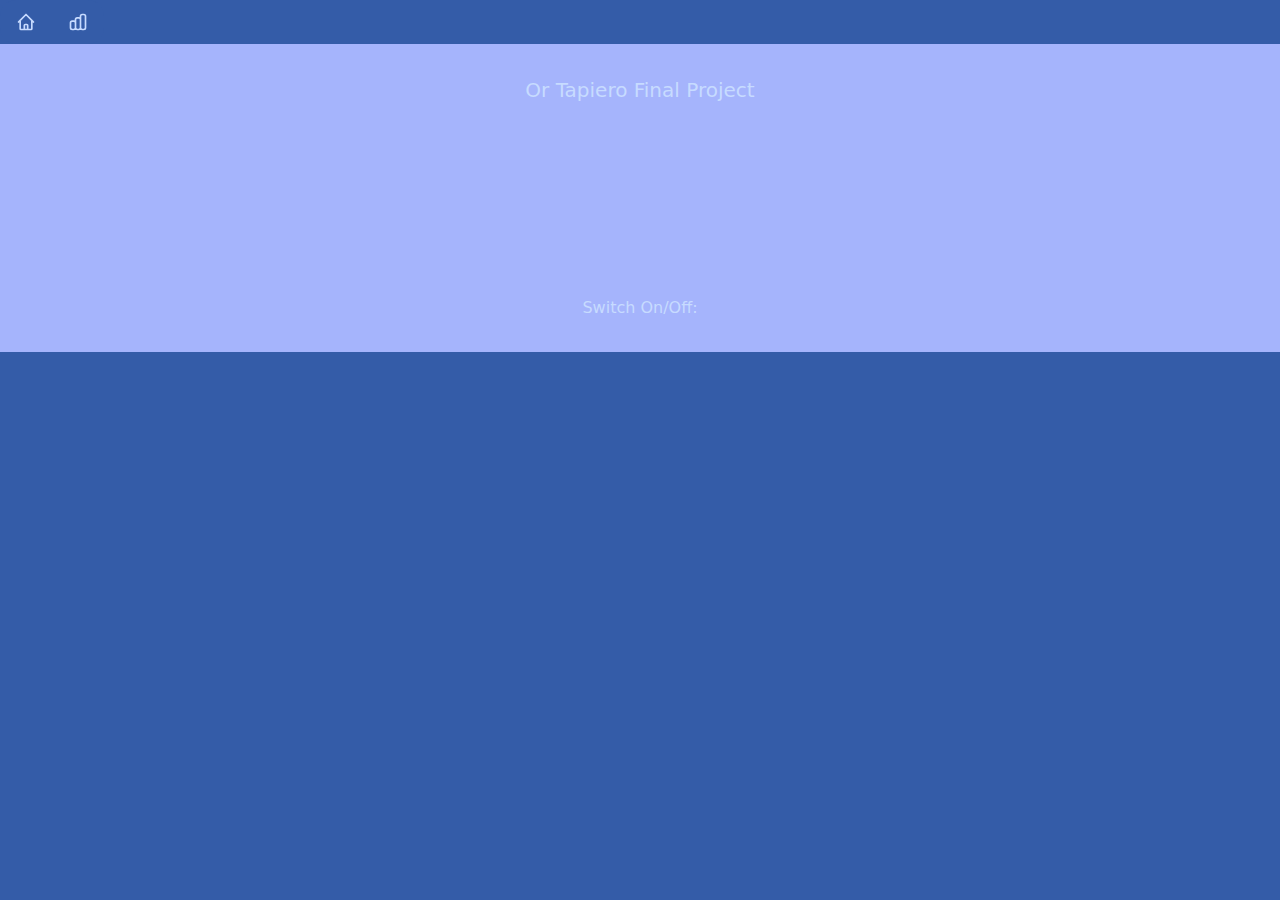
==== commit ec1baccf: "ok" ====
--- a/index.html
+++ b/index.html
@@ -7,10 +7,10 @@
 		<meta name="viewport" content="width=device-width, initial-scale=1" />
 		<meta http-equiv="content-security-policy" content="">
 	<link rel="stylesheet" href="/_app/assets/pages/__layout.svelte-b5815e6b.css">
-	<link rel="modulepreload" href="/_app/start-183cd85b.js">
+	<link rel="modulepreload" href="/_app/start-e17ff774.js">
 	<link rel="modulepreload" href="/_app/chunks/index-1bbfa128.js">
 	<link rel="modulepreload" href="/_app/pages/__layout.svelte-90166d5e.js">
-	<link rel="modulepreload" href="/_app/pages/index.svelte-094ca277.js">
+	<link rel="modulepreload" href="/_app/pages/index.svelte-2637eb05.js">
 	</head>
 	<body>
 		<div>
@@ -36,7 +36,7 @@
 
 
 		<script type="module" data-hydrate="j5b03m">
-		import { start } from "/_app/start-183cd85b.js";
+		import { start } from "/_app/start-e17ff774.js";
 		start({
 			target: document.querySelector('[data-hydrate="j5b03m"]').parentNode,
 			paths: {"base":"","assets":""},
@@ -49,7 +49,7 @@
 				error: null,
 				nodes: [
 					import("/_app/pages/__layout.svelte-90166d5e.js"),
-						import("/_app/pages/index.svelte-094ca277.js")
+						import("/_app/pages/index.svelte-2637eb05.js")
 				],
 				params: {},
 				routeId: ""
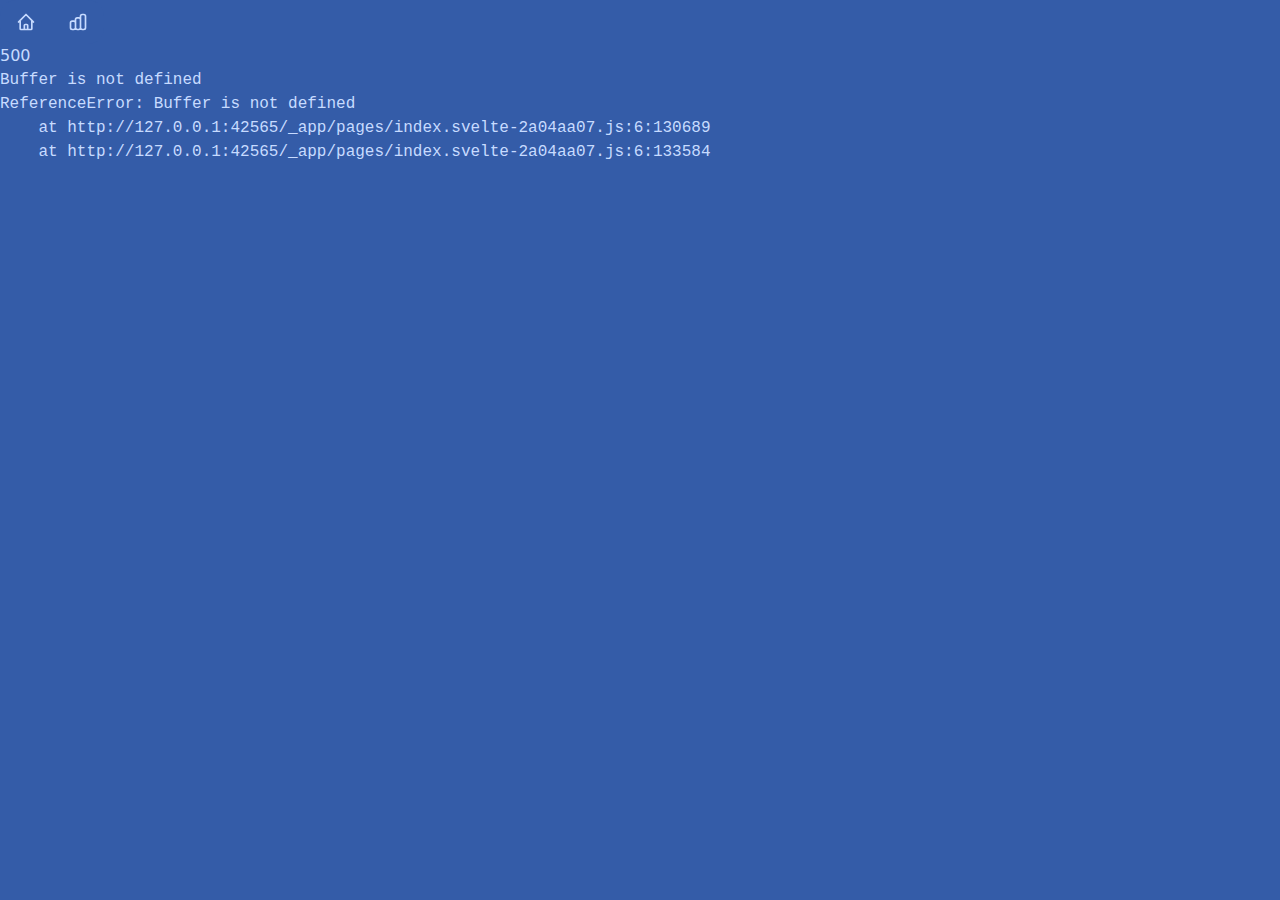
==== commit 37e549ad: "ok" ====
--- a/index.html
+++ b/index.html
@@ -7,10 +7,10 @@
 		<meta name="viewport" content="width=device-width, initial-scale=1" />
 		<meta http-equiv="content-security-policy" content="">
 	<link rel="stylesheet" href="/_app/assets/pages/__layout.svelte-b5815e6b.css">
-	<link rel="modulepreload" href="/_app/start-e17ff774.js">
+	<link rel="modulepreload" href="/_app/start-9cf61a0e.js">
 	<link rel="modulepreload" href="/_app/chunks/index-1bbfa128.js">
 	<link rel="modulepreload" href="/_app/pages/__layout.svelte-90166d5e.js">
-	<link rel="modulepreload" href="/_app/pages/index.svelte-2637eb05.js">
+	<link rel="modulepreload" href="/_app/pages/index.svelte-2a04aa07.js">
 	</head>
 	<body>
 		<div>
@@ -36,7 +36,7 @@
 
 
 		<script type="module" data-hydrate="j5b03m">
-		import { start } from "/_app/start-e17ff774.js";
+		import { start } from "/_app/start-9cf61a0e.js";
 		start({
 			target: document.querySelector('[data-hydrate="j5b03m"]').parentNode,
 			paths: {"base":"","assets":""},
@@ -49,7 +49,7 @@
 				error: null,
 				nodes: [
 					import("/_app/pages/__layout.svelte-90166d5e.js"),
-						import("/_app/pages/index.svelte-2637eb05.js")
+						import("/_app/pages/index.svelte-2a04aa07.js")
 				],
 				params: {},
 				routeId: ""
